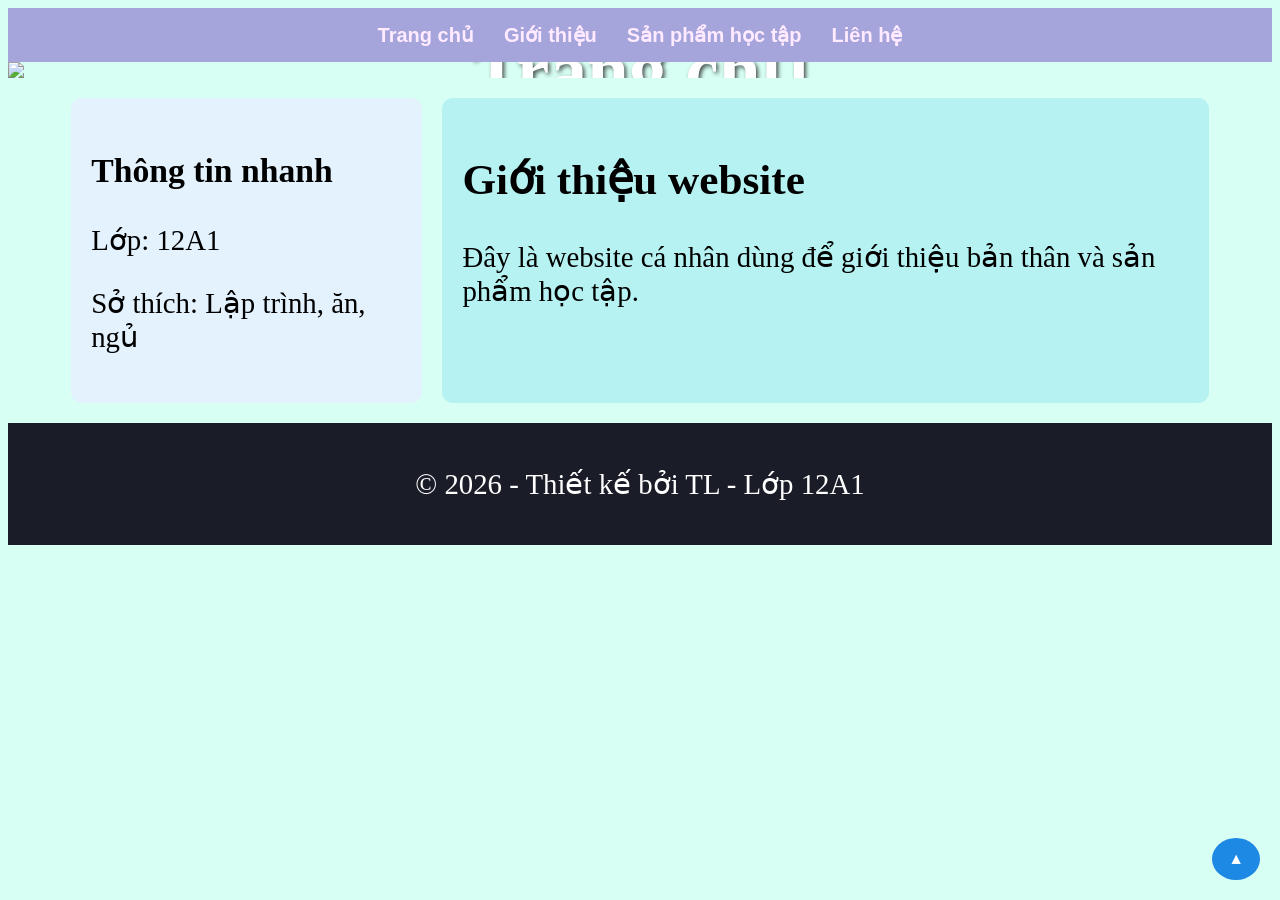
==== index.html @ b2b53d03 "Add files via upload" ====
<!DOCTYPE html>
<html>
<head>
  <meta http-equiv="CONTENT-TYPE" content="text/html; charset=UTF-8">
  <link rel="stylesheet" href="style.css"/>
  <title>INDEX</title>
  </head>
  <body>
      <div id="menu">
          <nav>
              <a href="index.html">Trang chủ</a>
              <a href="gioithieu.html">Giới thiệu</a>
              <a href="sanpham.html">Sản phẩm học tập</a>
              <a href="lienhe.html">Liên hệ</a>
          </nav>
      </div>
      <header class="banner">
          <img src="/images/banner.jpg"/>
          <p class="title">Trang chủ</p>
      </header>
      <main class="container">
          <aside class="left">
              <h3>Thông tin nhanh</h3>
              <p>Lớp: 12A1</p>
              <p>Sở thích: Lập trình, ăn, ngủ</p>
          </aside>
          <section class="right">
              <h2>Giới thiệu website</h2>
              <p>Đây là website cá nhân dùng để giới thiệu bản thân và sản phẩm học tập.</p>
          </section>
       </main>
       <footer>
           <p>© 2026 - Thiết kế bởi TL - Lớp 12A1</p>
       </footer>
       <a href="#" class="backtotop">▲</a>
  </body>
</html>
---- style.css ----
body{
    background-color: #d5fff4e9;
}
#page2{
    background-color: #0d0e15;
    color: #e2e8f0;
}
#page3{
    background-color: #0a0f0d;
    color: #ff007f;
}
#menu{
    background-color:#a5a5dc; 
    padding: 15px 20px;
    display: flex;
    justify-content: center;
}
#menu nav{
    display: flex;
    align-items: center;
    gap: 30px;
}
#menu nav a {
    text-decoration: none;
    color: #ffeaff;
    font-weight: bold;
    font-family: Arial, sans-serif;
    font-size: clamp(0.875rem, 1vw + 0.75rem, 1.25rem);/*min:14 || max:20*/
}
#menu nav a:hover {
    color: #1100ff;
}
.banner {
    position: relative;
    display: flex;
    justify-content: center; /* Căn giữa chữ theo chiều ngang */
    align-items: center; /* Căn giữa chữ theo chiều dọc */
    width: 100%;
    overflow: hidden;
}
.banner img{
    display: block;
    width: 100%;
    height: auto;
}
.title{
    position: absolute;
    color: white;
    font-size: clamp(4rem, 3.5rem + 1.5vw, 5rem);
    font-weight: bold;
    text-shadow: 2px 2px 4px rgba(0, 0, 0, 0.7);
}
.container{
    display: flex;
    width: 90%;
    margin: 20px auto;
    gap: 20px;
}
.left{
    width:30%;
    background:#e3f2fd;
    padding:20px;
    border-radius:11px;
    font-size: clamp(1.0625rem, 1.25vw + 0.8rem, 1.875rem);
    
}
.right{
    width: 70%;
    background-color: #b6f2f2;
    border-radius: 11px;
    padding: 20px;
    font-size: clamp(1.0625rem, 1.25vw + 0.8rem, 1.875rem);
}
footer {
    background-color: #1a1c28;
    color: white;
    text-align: center;
    padding: 15px;
    margin-top: 20px;
    font-size: clamp(1.0625rem, 1.25vw + 0.8rem, 1.875rem);
}
.backtotop {
  position: fixed;
  right: 20px;
  bottom: 20px;
  background-color: #1e88e5;
  color: white;
  padding: 12px 16px;
  border-radius: 50%;
  text-decoration: none;
  font-weight: bold;
}
#menu2{
    background-color: #1a1c28;
    padding: 15px 20px;
    display: flex;
    justify-content: center;
    box-shadow: 6px 6px 0px #00f0ff;
}
#menu2 nav{
    display: flex;
    align-items: center;
    gap: 20px;
}
#menu2 nav a {
    text-decoration: none;
    color: #ffeaff;
    font-weight: bold;
    font-family: Arial, sans-serif;
    font-size: 16px;
    transition: color 0.3s;
}
#menu2 nav a:hover {
    color: #00f0ff;
}
.bgr{
    display: flex;
    align-items: center;
    gap: 30px;
    margin: 20px;
}
.avt{
    width: clamp(100px, 10%, 150px);
    height: clamp(100px, 10%, 150px);
    border-radius: 12px;
    border: 4px solid #00f0ff;
    box-shadow: 8px 8px 0px #ff007f;
}
.khung{
    border: 4px solid #00f0ff;
    box-shadow: 8px 8px 0px #aad0e3;
}
.text{
    font-size: clamp(1.0625rem, 1.25vw + 0.8rem, 1.875rem);
    padding: 10px;
}
.noname{
    width: 70%;
    height: auto;
}
.title1{
    font-size: clamp(1.0625rem, 1.25vw + 0.8rem, 1.875rem);
    margin-bottom: 5px;
}
.title1 + p {
    margin-top: 0;
    color: #39ff14;
    font-size: 0.95rem;
}
.khungg{
    border: 4px solid #00f0ff;
    box-shadow: 0 0 15px rgba(0, 240, 255, 0.3); /* Thêm hiệu ứng phát sáng Cyberpunk */
    background: rgba(10, 15, 13, 0.8); /* Nền tối để làm nổi bật khung viền */
    border-radius: 12px;
    display: flex;
    gap: 10px; /* Giảm gap một chút để ảnh và chữ không bị xa nhau quá */
    margin: 20px;
    padding: 20px; /* Thêm padding để nội dung không bị dính vào viền khung */
    flex-direction: column; 
    align-items: center;    
    text-align: center;     
}
.lienhe{
    display: flex;
    margin: 20px;
    flex-direction: column; 
    border: 5px solid #000000;
    padding: 5px;
    box-shadow:0 0 20px rgba(0, 240, 255, 0.3);
    background: rgba(10, 15, 13, 0.8);
    border-radius: 10px;
    padding: 10px;
}
label{
    font-size: clamp(1.0625rem, 1.25vw + 0.8rem, 1.875rem);
    font-weight: 600;
    color: #ffffff;
}
input[type="text"],
input[type="email"],
textarea {
    font-size: clamp(1.0625rem, 1.25vw + 0.8rem, 1.875rem);
    padding: 12px 16px;
    border: 1.5px solid #e0e0e0;
    border-radius: 8px;
}
button[type="submit"]{
    margin-top: 10px;
    padding: 14px;
    background-color: #0081ff;
    border-radius: 8px;
    color: white;
    font-weight: 570;
}
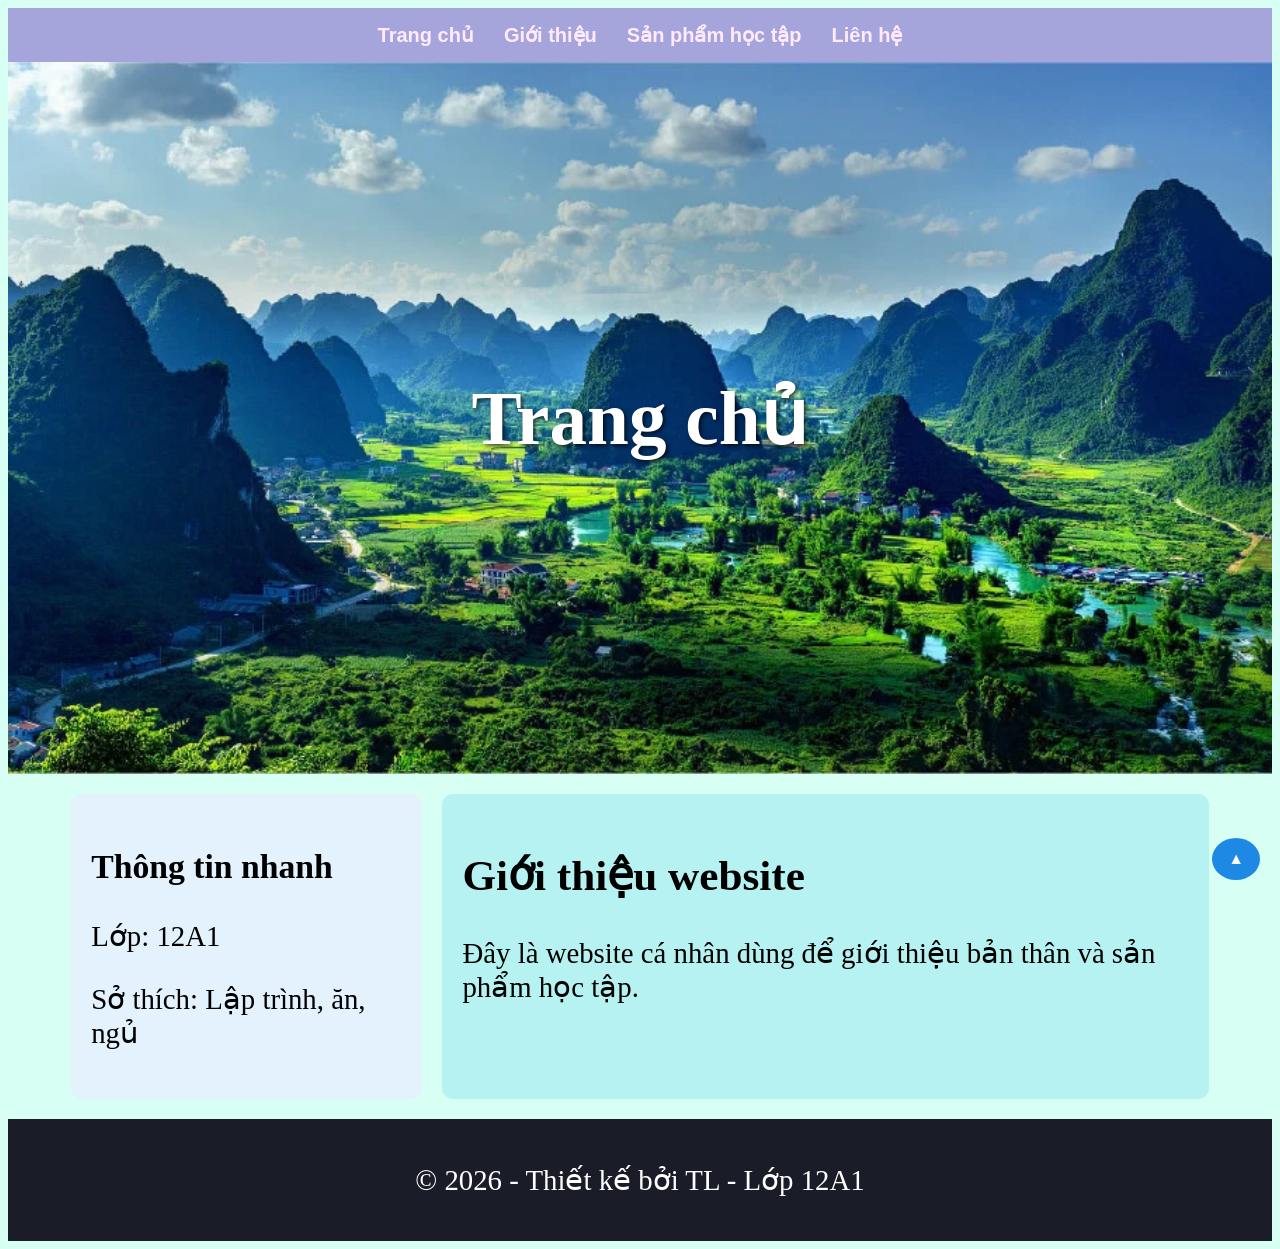
==== commit 14baccdb: "Update index.html" ====
--- a/index.html
+++ b/index.html
@@ -15,7 +15,7 @@
           </nav>
       </div>
       <header class="banner">
-          <img src="/images/banner.jpg"/>
+          <img src="banner.jpg"/>
           <p class="title">Trang chủ</p>
       </header>
       <main class="container">
